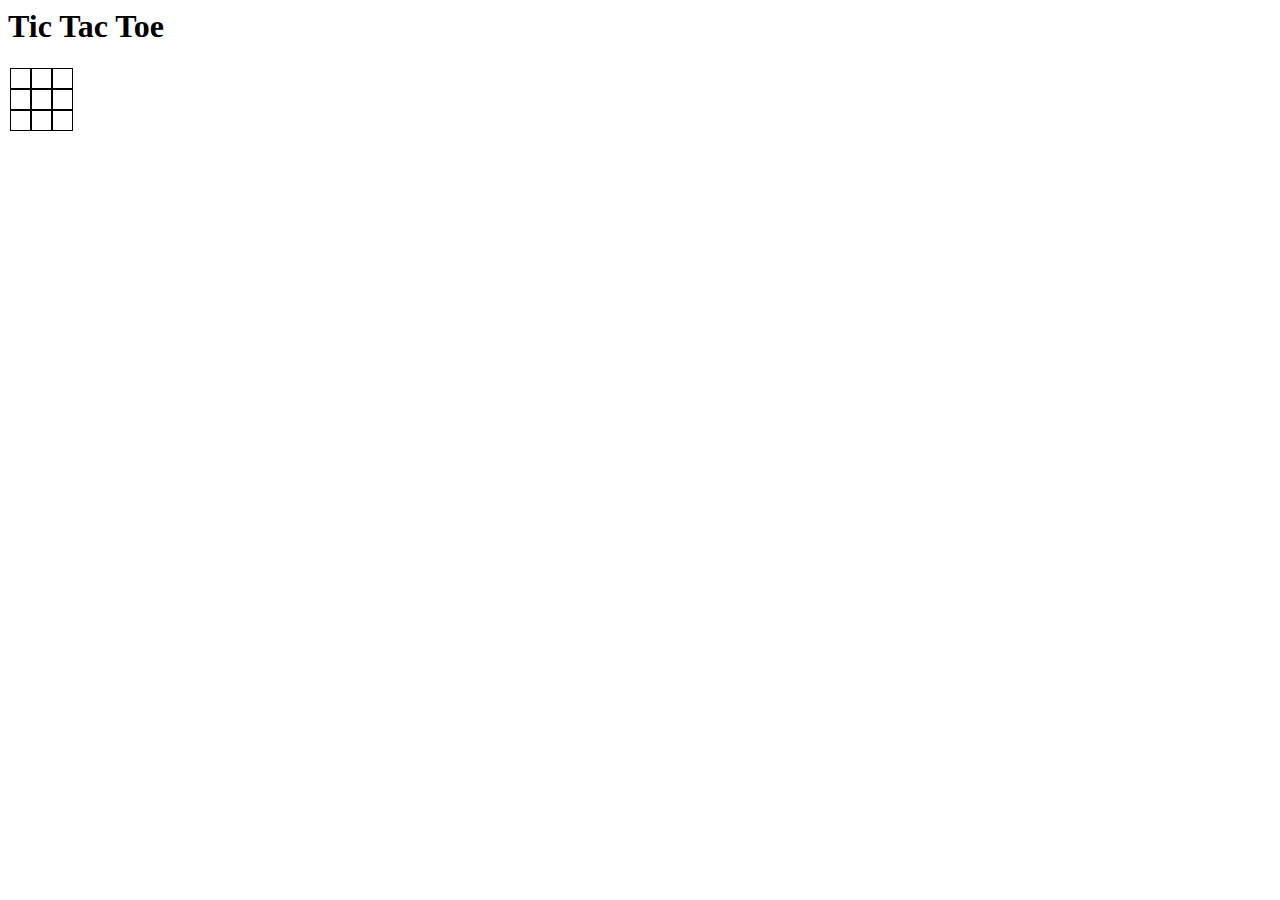
==== resources/public/client.html @ 938d5c33 "refactored html" ====
<html>
<head>
    <link rel="stylesheet" href="client.css">
    <script type="text/javascript" src="client.js"></script>
</head>
<body>
<h1 id="demo">Tic Tac Toe</h1>

<div class="board">
    <div class="row">
        <div class="cell" id="A1" onclick="move('A1')"></div>
        <div class="cell" id="A2" onclick="move('A2')"></div>
        <div class="cell" id="A3" onclick="move('A3')"></div>
    </div>
    <div class="row">
        <div class="cell" id="B1" onclick="move('B1')"></div>
        <div class="cell" id="B2" onclick="move('B2')"></div>
        <div class="cell" id="B3" onclick="move('B3')"></div>
    </div>
    <div class="row">
        <div class="cell" id="C1" onclick="move('C1')"></div>
        <div class="cell" id="C2" onclick="move('C2')"></div>
        <div class="cell" id="C3" onclick="move('C3')"></div>
    </div>
</div>
<div id="status"></div>

</body>
</html>
---- resources/public/client.css ----
.board {
    padding: 2px;
    display: flex;
    flex-direction: row;
}
.row {
    display: flex;
    flex-direction: column;
}
.cell {
    padding: 2px;
    min-height: 15px;
    min-width: 15px;
    max-height: 15px;
    max-width: 15px;
    border-style: solid;
    border-width: 1px;
    text-align: center;
    line-height: 15px;
}
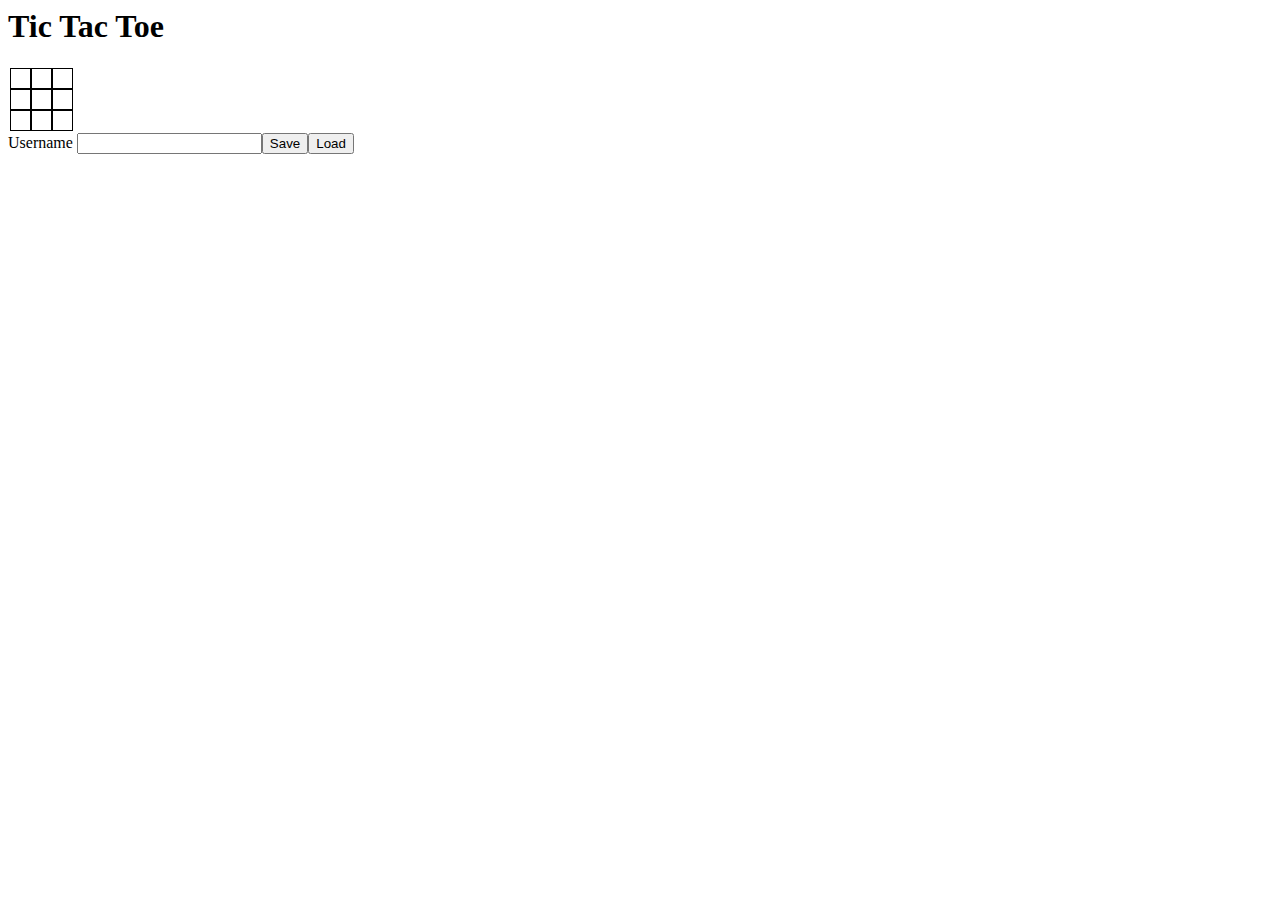
==== commit 26080ebf: "html: save/load calls" ====
--- a/resources/public/client.html
+++ b/resources/public/client.html
@@ -6,24 +6,34 @@
 <body>
 <h1 id="demo">Tic Tac Toe</h1>
 
-<div class="board">
-    <div class="row">
-        <div class="cell" id="A1" onclick="move('A1')"></div>
-        <div class="cell" id="A2" onclick="move('A2')"></div>
-        <div class="cell" id="A3" onclick="move('A3')"></div>
+<div class="game">
+    <div class="board">
+        <div class="row">
+            <div class="cell" id="A1" onclick="move('A1')"></div>
+            <div class="cell" id="A2" onclick="move('A2')"></div>
+            <div class="cell" id="A3" onclick="move('A3')"></div>
+        </div>
+        <div class="row">
+            <div class="cell" id="B1" onclick="move('B1')"></div>
+            <div class="cell" id="B2" onclick="move('B2')"></div>
+            <div class="cell" id="B3" onclick="move('B3')"></div>
+        </div>
+        <div class="row">
+            <div class="cell" id="C1" onclick="move('C1')"></div>
+            <div class="cell" id="C2" onclick="move('C2')"></div>
+            <div class="cell" id="C3" onclick="move('C3')"></div>
+        </div>
     </div>
-    <div class="row">
-        <div class="cell" id="B1" onclick="move('B1')"></div>
-        <div class="cell" id="B2" onclick="move('B2')"></div>
-        <div class="cell" id="B3" onclick="move('B3')"></div>
-    </div>
-    <div class="row">
-        <div class="cell" id="C1" onclick="move('C1')"></div>
-        <div class="cell" id="C2" onclick="move('C2')"></div>
-        <div class="cell" id="C3" onclick="move('C3')"></div>
+    <div id="status"></div>
+    <div class="save">
+        <div>
+            <label for="username">Username</label>
+            <input type="text" name="username" id="username">
+        </div>
+        <div><button onclick="saveGame('myname')">Save</button></div>
+        <div><button onclick="loadGame('myname')">Load</button></div>
     </div>
 </div>
-<div id="status"></div>
 
 </body>
 </html>
--- a/resources/public/client.css
+++ b/resources/public/client.css
@@ -1,3 +1,7 @@
+.game {
+    display: flex;
+    flex-direction: column;
+}
 .board {
     padding: 2px;
     display: flex;
@@ -18,3 +22,7 @@
     text-align: center;
     line-height: 15px;
 }
+.save {
+    display: flex;
+    flex-direction: row;
+}
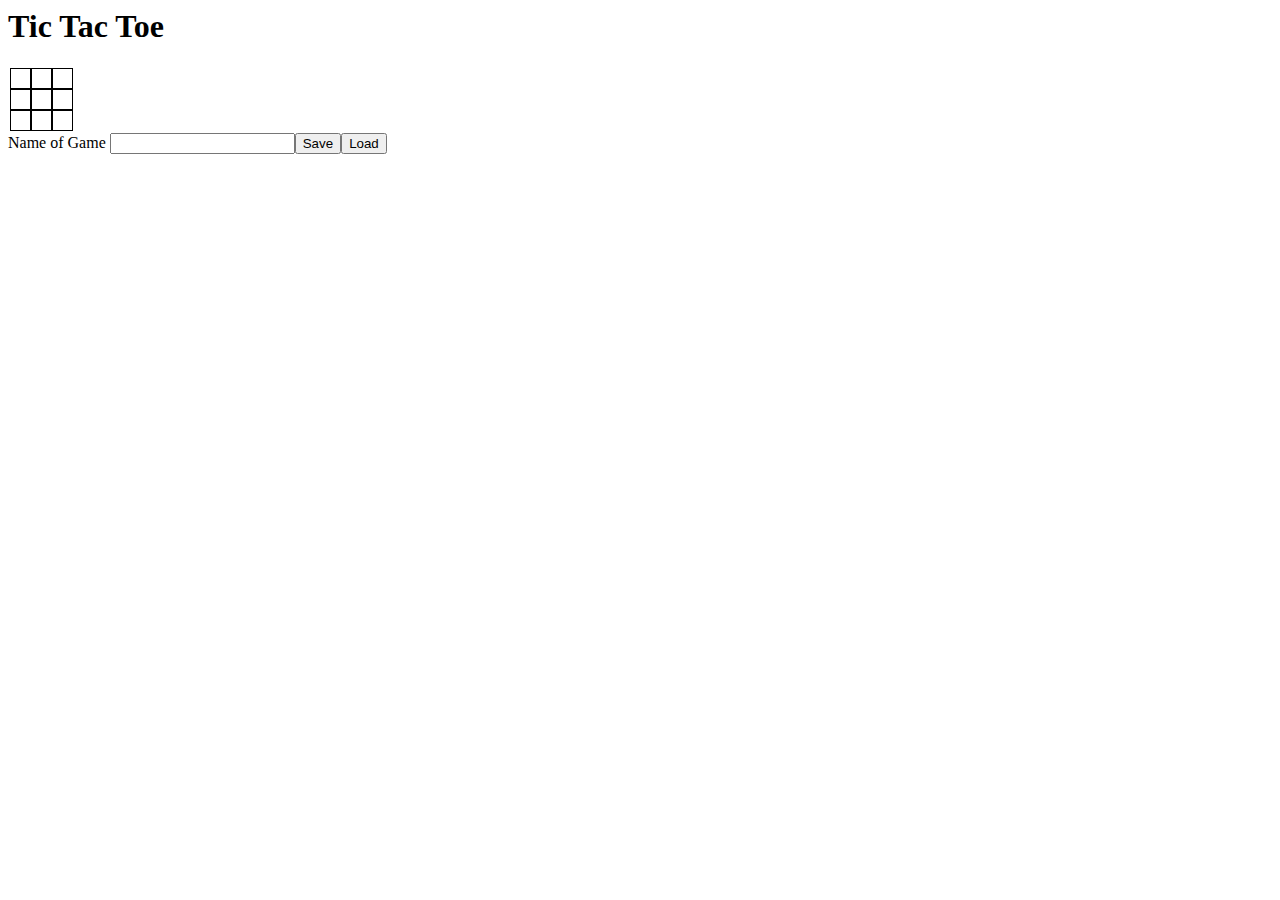
==== commit 85b91c90: "'save game' (to memory) implemented" ====
--- a/resources/public/client.html
+++ b/resources/public/client.html
@@ -27,11 +27,11 @@
     <div id="status"></div>
     <div class="save">
         <div>
-            <label for="username">Username</label>
-            <input type="text" name="username" id="username">
+            <label for="gamename">Name of Game</label>
+            <input type="text" name="gamename" id="gamename">
         </div>
-        <div><button onclick="saveGame('myname')">Save</button></div>
-        <div><button onclick="loadGame('myname')">Load</button></div>
+        <div><button onclick="saveGame()">Save</button></div>
+        <div><button onclick="loadGame()">Load</button></div>
     </div>
 </div>
 
